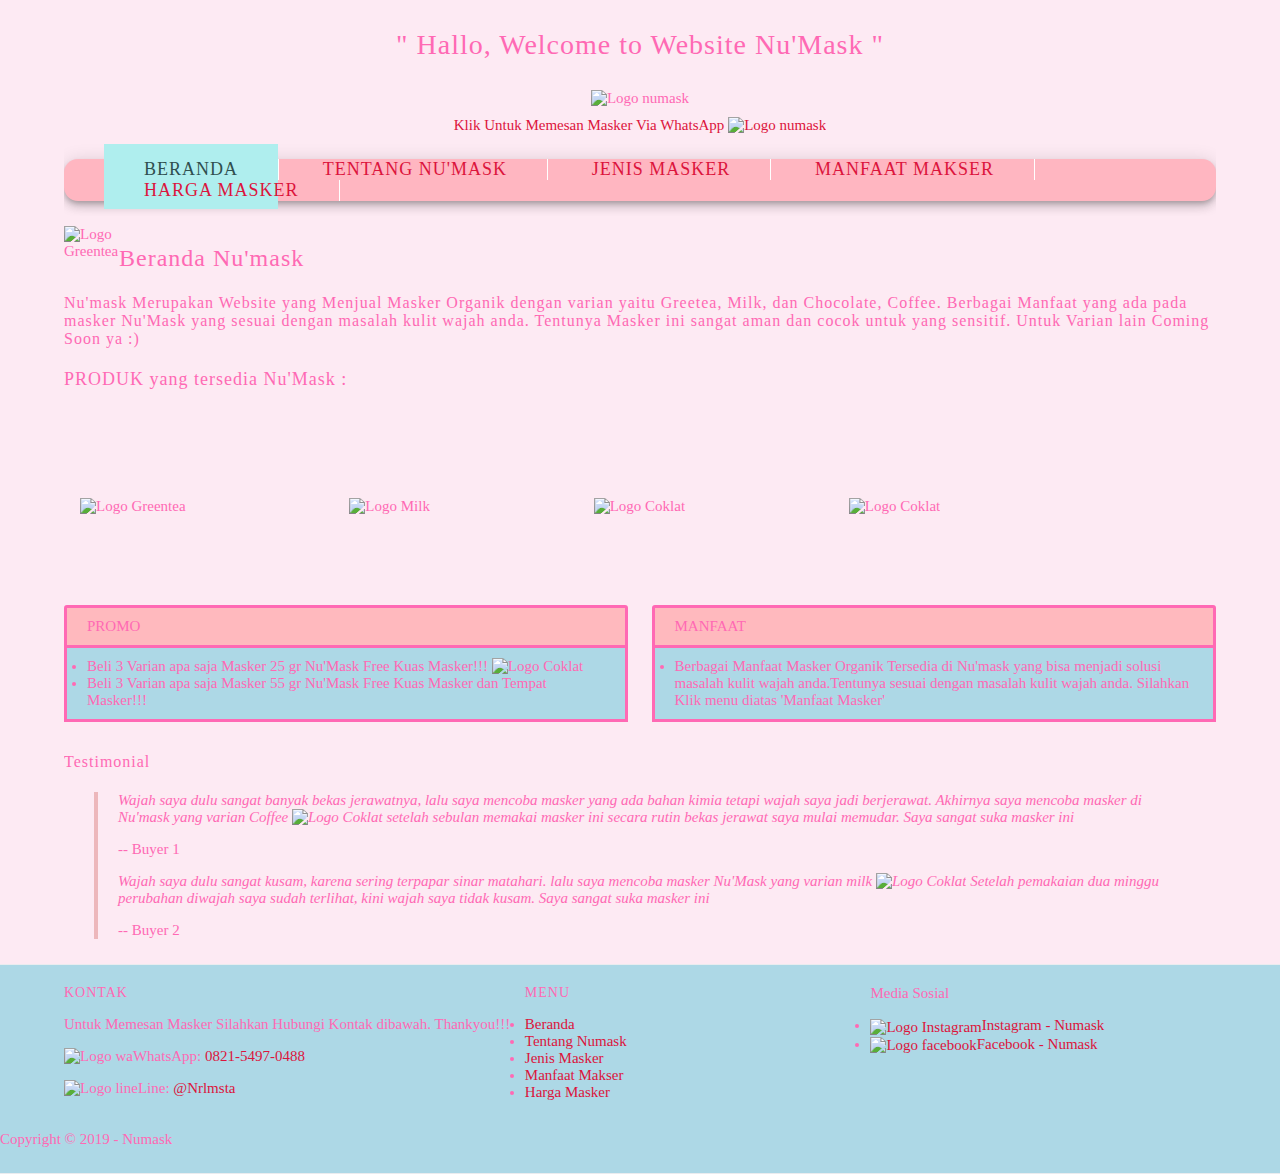
==== index.html @ 2e5cfe32 "Add files via upload" ====
<!DOCTYPE html>
<html lang="en">
<head>
    <meta charset="UTF-8">
    <meta name="viewport" content="width=device-width, initial-scale=1.0">
    <meta http-equiv="X-UA-Compatible" content="ie=edge">
    <!-- Start Title -->
    <title>Organic Face Mask</title>
    <meta type="description" content="Halaman ini berisi latihan Struktur HTML">
    <!-- End Title -->
</head>
<body>
    <div class="container full"> 
    <h1>
        " Hallo, Welcome to Website Nu'Mask "
    </h1>
    </div>
    <!-- Star CSS-->
    <link rel="stylesheet" href="style/style.css">
    <!-- End CSS-->
</head>
</body>
    <!-- Star Logo -->
    <div class="container logo"> 
        <img src="images/logo-pas.jpeg" alt="Logo numask" width="230">  
    </div>   
        
    <div class="container logo">  
        <a href="http://api.whatsapp.com/send?phone=082154970488&text=Hallo Selamat Datang di Nu'Mask. Silahkan Masukan Pesanan Anda." title="Klik Untuk Memesan Masker" width="100">Klik Untuk Memesan Masker Via WhatsApp
        <img src="images/logo-ww.png" alt="Logo numask" width="30">
        </a>
    </div>
    <!-- End Logo -->

    <!-- Star Menu Primer -->
    <div class="container menu-primer"> 
        <ul>
            <li>
                <a href="index.html" title="Beranda" class="active">Beranda</a>
            </li>
            <li>
                <a href="tentang.html" title="Tentang Nu'mask">Tentang Nu'mask</a>
            </li>
            <li>
                <a href="jenis.html" title="Jenis Masker">Jenis Masker</a>
            </li>
            <li>
                <a href="Manfaat.html" title="Manfaat Masker">Manfaat Makser</a>
            </li>
            <li>
                <a href="Harga.html" title="Harga Masker">Harga Masker</a>
            </li>
        </ul>
</div>
<!-- End Menu Primer-->

<!-- Star Jumbotron-->
<div class="container"> 
    <img src="images/logo-index.jpeg" alt="Logo Greentea" width="55"  style="float:left;"> <h2> Beranda Nu'mask </h2> 
    <h4> Nu'mask Merupakan Website yang Menjual Masker Organik dengan varian yaitu Greetea, Milk, dan Chocolate, Coffee. Berbagai Manfaat yang ada pada masker Nu'Mask yang sesuai dengan masalah kulit wajah anda. Tentunya Masker ini sangat aman dan cocok untuk yang sensitif. Untuk Varian lain Coming Soon ya :)
    </h4>
    <h3> PRODUK yang tersedia Nu'Mask :</h3>
</div>
    <!-- End Jumbotron-->
    
    <img src="images/logo-grinti.jpeg" alt="Logo Greentea" width="150" class="gambar"> 
    <img src="images/logo-susu.jpeg" alt="Logo Milk" width="150" class="gambar"> 
    <img src="images/logo-soklat.jpeg" alt="Logo Coklat" width=150" class="gambar"> 
    <img src="images/logo-cofe.jpeg" alt="Logo Coklat" width=150" class="gambar">


<!-- Star Promo & Manfaat-->
<div class="container"> 
    <!-- Star Promo --> 
    <div class="main-home-one"> 
        <div class="box-heading"
        <h3>Promo</h3>
        </div>
       
            <div class="box-isi"> 
                <li>Beli 3 Varian apa saja Masker 25 gr Nu'Mask Free Kuas Masker!!! <img src="images/logo-kuas.jpeg" alt="Logo Coklat" width=10"> </li>
                <li>Beli 3 Varian apa saja Masker 55 gr Nu'Mask Free Kuas Masker dan Tempat Masker!!!</li>
            </div>
        
    </div>
    <!-- End Promo -->

    <!-- Star Manfaat --> 
    <div class="main-home-two ">
        <div class="box-heading" 
        <h3>Manfaat</h3>
        </div>
        
            <div class="box-isi"> 
                <li>Berbagai Manfaat Masker Organik Tersedia di Nu'mask yang bisa menjadi solusi masalah kulit wajah anda.Tentunya sesuai dengan masalah kulit wajah anda. Silahkan Klik menu diatas 'Manfaat Masker' </li>
            </div>

    </div>
<!-- End Manfaat -->
</div>
<!-- End Promo & Manfaat-->


<!-- Star Testimonial -->
<div class="container"> 
    <h4>Testimonial</h4>
<blockquote class="testimonial">
    <p>
        <em>Wajah saya dulu sangat banyak bekas jerawatnya, lalu saya mencoba masker yang ada bahan kimia tetapi wajah saya jadi berjerawat. Akhirnya saya mencoba masker di Nu'mask yang varian Coffee <img src="images/logo-cofe.jpeg" alt="Logo Coklat" width=10"> setelah sebulan memakai masker ini secara rutin bekas jerawat saya mulai memudar. Saya sangat suka masker ini</em>
    </p>
    <cites>-- Buyer 1</cites>
    <p> 
    <em>Wajah saya dulu sangat kusam, karena sering terpapar sinar matahari. lalu saya mencoba masker Nu'Mask yang varian milk <img src="images/logo-susu.jpeg" alt="Logo Coklat" width=10"> Setelah pemakaian dua minggu perubahan diwajah saya sudah terlihat, kini wajah saya tidak kusam. Saya sangat suka masker ini</em>
    </p>
    <cites>-- Buyer 2</cites>
</blockquote>
</div>
<!-- End Testimonial -->

<!-- Star Menu Sekunder-->
<div class="container-full menu-sekunder">  
    <div class="container"> 

        <!-- Star Nu'Mask-->
        <div class="menu-sekunder-one"> 
            <h4>KONTAK</h4>
        <p>Untuk Memesan Masker Silahkan Hubungi Kontak dibawah. Thankyou!!!</p>
        <p><img src="images/logo-ww.png" alt="Logo wa" width="30">WhatsApp: <a href="tel:0821-5497-0488" title="0821-5497-0488">0821-5497-0488</a></p>
        <p><img src="images/logo-line.png" alt="Logo line" width="30">Line: <a href="https://line.me/ti/p/~nrlmsta" title="@Nrlmsta">@Nrlmsta</a></p>

    </div>
        <!-- End Star Nu'Mask--> 

<!-- Star Menu -->
    <div class="menu-sekunder-two"> 
        <h4>Menu</h4>
    <ul>
        <li>
            <a href="index.html" title="Beranda">Beranda</a>
        </li>
        <li>
            <a href="tentang.html" title="Tentang Numask">Tentang Numask</a>
        </li>
        <li>
            <a href="jenis.html" title="Jenis Masker">Jenis Masker</a>
        </li>
        <li>
            <a href="Manfaat.html" title="Manfaat Masker">Manfaat Makser</a>
        </li>
        <li>
            <a href="Harga.html" title="Harga Masker">Harga Masker</a>
        </li>
    </ul>
    </div>
<!-- End Menu -->

<!-- Star Media Sosial-->
<div class="menu-sekunder-three"
    <h4>Media Sosial</h4>
    <ul>
        <li>
            <a href="https://instagram.com/" title="instagram - Numask">
                <img src="images/logo-ig.jpg" alt="Logo Instagram" width="50">Instagram - Numask</a>
            </a>
        </li>
        <li>
            <a href="https://facebook.com/" title="facebook - Numask">
                <img src="images/logo-facebook.png" alt="Logo facebook" width="50">Facebook - Numask</a>
        </a>
        
    </ul>
    </div>
<!-- End Media Sosial -->
</div>
<!-- End Menu Sekunder-->

<!-- Star Copyright -->
<div classroom="container copyright"> 
    <p>Copyright &copy; 2019 - Numask</p>
</div>
<!-- End Copyright -->

</html>
---- style/style.css ----
/* Star Font */
@import url('https://fonts.googleapis.com/css?family=Chewy&display=swap');
/* End Font */

/* Star Body */
body {
    background-color: #fdeaf3;
    color: hotpink;
    font-family: Chewy, Cambria, Cochin, Georgia, Times, 'Times New Roman', serif;
    font-size: 15px;
    line-height: 1,5em;
    margin: 0;
    padding: 0;
}
/* End Body */

/* Star Debug */
.bg-crismon {
    background-color: crimson;
}

.bg-aquamarine {
    background-color: aquamarine;
}
.bg-pink {
    background-color: pink;
}
.bg-lightblue {
    background-color: lightblue;
}
.bg-peachpuff {
    background-color: peachpuff;
}
.bg-mediumaquamarine {
    background-color: mediumaquamarine;
}
.bg-paleturquoise {
    background-color: paleturquoise;
}
.bg-palegreen {
    background-color: palegreen;
}
.bg-chocolate {
    background-color: chocolate;
}
.bg-dimgrey {
    background-color: dimgrey;
}
.bg-brown {
    background-color: brown;
}
.bg-skyblue {
    background-color: skyblue;
}
.bg-lightpink {
    background-color: lightpink;
}
.bg-red {
    background-color: 
}
/* End Debug */

/* Star Container */
.container {
    margin: 10px auto;
    overflow: auto;
    width: 90%;
}
.container.bg-crismon h1{
    text-align:  center;
}
.container.full h1 {
    text-align: center;
}
.container.full h2 {
    text-align: center;
}
.container.full h3 {
    text-align: center;
}
.container.full h4 {
    text-align: center;
}
/* End Container */

/* Star Logo */
.logo {
    text-align: center;
}
/* End Logo */


/* Star Menu Primer */
.menu-primer ul {
    background-color: lightpink;
    border-radius: 14px;
    box-shadow:
        0 3px 5px -1px rgba(0, 0, 0, .2),
        0 6px 10px 0 rgba(0, 0, 0, .14),
        0 1px 18px 0 rgba(0, 0, 0, .12);
}

.menu-primer li {
    border-right: 1px solid white;
    display: inline-block;
}

.menu-primer a {
    color: darkslategrey;
    font-size: 18px;
    letter-spacing: 1px;
    padding: 30px 40px;
    text-transform: uppercase;
}

.menu-primer a:hover {
    background-color: lightblue;
    color: coral;
    text-decoration: none;
}

.menu-primer .active {
    background-color: paleturquoise;
    color: darkslategrey;
    text-decoration-color: pink;
}
/* End Menu Primer */

/* Star Anchor / Hyperlink */
a:link,
a:visited {
    color: crimson;
    text-decoration: none;
}
a:hover,
a:active {
    color: deepskyblue;
    text-decoration: underline
}
/* End Anchor / Hyperlink */

/* Star Heading */
h1, h2, h3, h4, h5, h6 {
    font-weight: 400;
    letter-spacing: 1px;
}
h1 {
    font-size: 28px;
}
h2 {
    font-size: 24px;
}
h3 {
    font-size: 18px;
}
h4 {
    font-size: 16px;
}
h5 {
    font-size: 14px;
}
h6 {
    font-size: 13px;
}
/* End Heading */

/* Star-Jumbroton */
.jumbroton {
    background-color: bisque;
    border: 1px solid mediumturquoise;
    border-radius: 4px;
    padding: 20px 0;
}
/* End-Jumbroton */

/* Star Main Home */
.main-home-one {
    float: left;
    width: 49%;
}
.main-home-two {
    float: right;
    width: 49%;
}
/* End Main Home */

/* Star Box */
.box-heading {
    background-color: #ffb9be;
    border: 3px solid hotpink;
    border-radius: 3px 3px 0 0px ;
    margin: 0;
    padding: 10px 20px;
    text-transform: uppercase;
}
.box-heading h3 {
    font-size: 15px;
    margin: 0;
}
.box-isi {
    background-color: lightblue;
    border: 3px solid hotpink;
    border-top: 0;
    margin: 0;
    padding: 10px 20px ;
}
/* End Box */

/* Star Testimonial */
.testimonial {
    border-left: 4px solid #edb7bb;
    margin-left: 30px;
    padding-left: 20px;

}
/* End Testimonial */

/* Star Menu Sekunder */
.menu-sekunder {
    background-color: lightblue;
    border-bottom: 1px solid #eaecef;
    border-top: 1px solid #eaecef;
    overflow: auto;
    padding: 10px 0;
}
.menu-sekunder h4{
    font-size: 14px;
    margin: 0 auto;
    text-transform: uppercase;
}
.menu-sekunder ul {
    padding: 0;
}
.menu-sekunder li {
    list-style: disc;
}

.menu-sekunder li a,
.menu-sekunder p {
    font-size: 15px;

}

.menu-sekunder-one,
.menu-sekunder-two,
.menu-sekunder-three {
    float: left;
}
.menu-sekunder-one {
    width: 40%;
}
.menu-sekunder-two,
.menu-sekunder-three {
    width: 30%;
}
.menu-sekunder li img {
    vertical-align: middle;
}
/* End Menu Sekunder */

/* Star Copyright */
.copyright p {
    font-size: 15px;
}
/* End Copyright */

/* Star Gambar */
.gambar {
    margin: 80px;
}
/* End Gambar */

/* Star text */
.text {
    margin: 80px;
}
/* Ens text */

/* Star style */
.style {
    float: left;
}

/* End style */
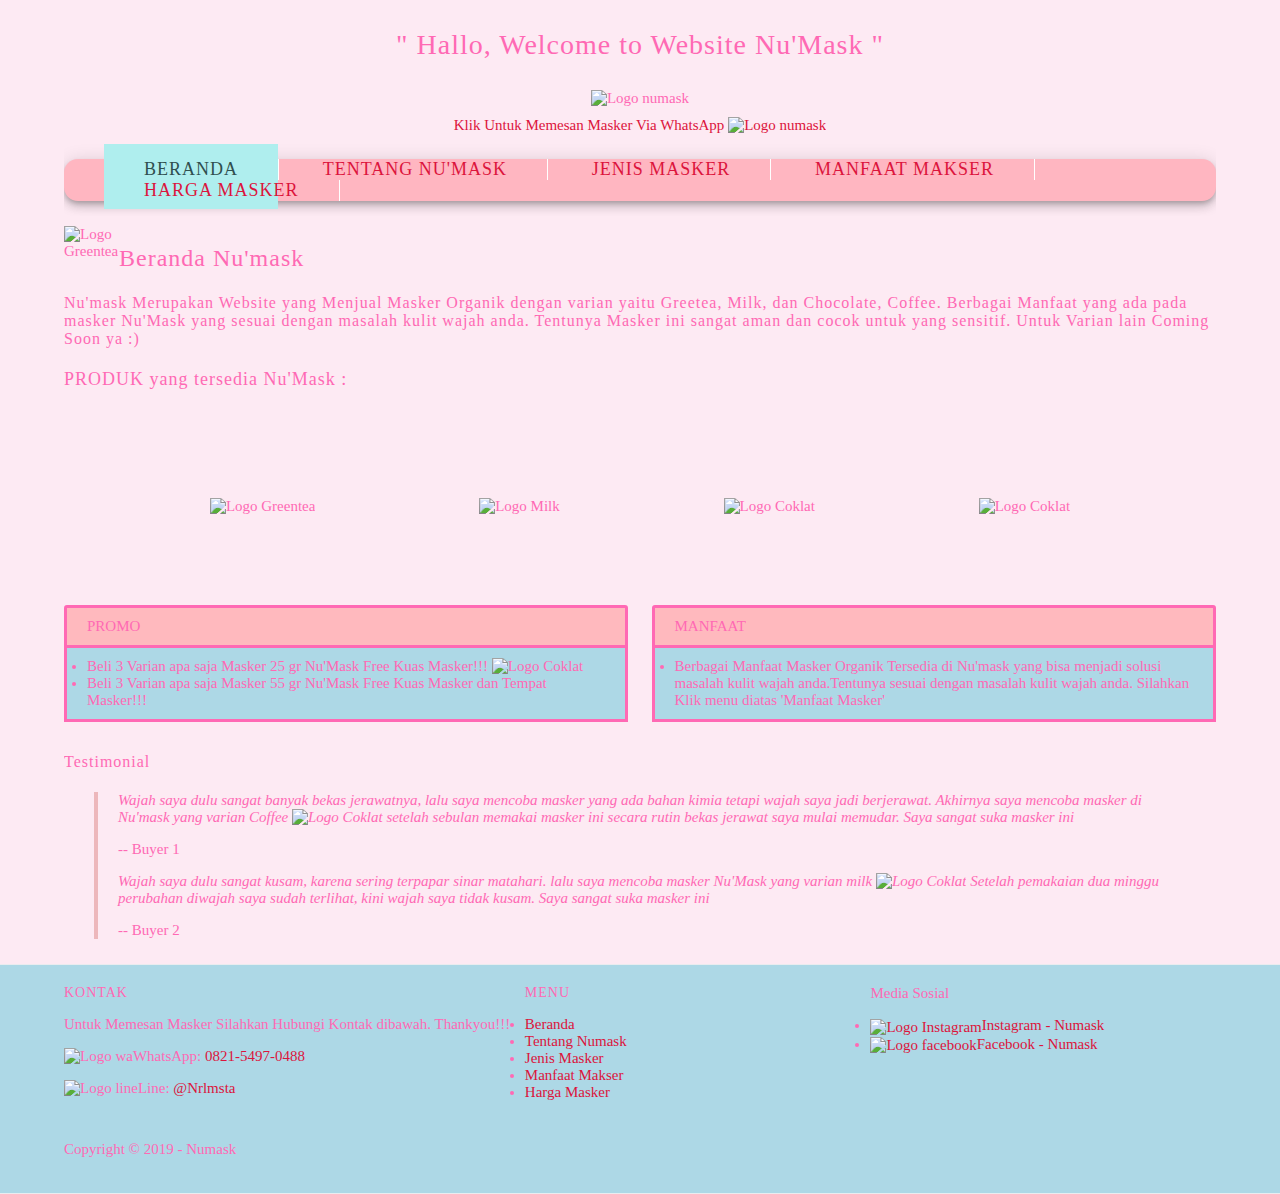
==== commit 1629bbcd: "Add files via upload" ====
--- a/index.html
+++ b/index.html
@@ -63,11 +63,12 @@
 </div>
     <!-- End Jumbotron-->
     
+    <div class="container logo"> 
     <img src="images/logo-grinti.jpeg" alt="Logo Greentea" width="150" class="gambar"> 
     <img src="images/logo-susu.jpeg" alt="Logo Milk" width="150" class="gambar"> 
     <img src="images/logo-soklat.jpeg" alt="Logo Coklat" width=150" class="gambar"> 
     <img src="images/logo-cofe.jpeg" alt="Logo Coklat" width=150" class="gambar">
-
+    </div>
 
 <!-- Star Promo & Manfaat-->
 <div class="container"> 
@@ -175,7 +176,7 @@
 <!-- End Menu Sekunder-->
 
 <!-- Star Copyright -->
-<div classroom="container copyright"> 
+<div class="container copyright"> 
     <p>Copyright &copy; 2019 - Numask</p>
 </div>
 <!-- End Copyright -->
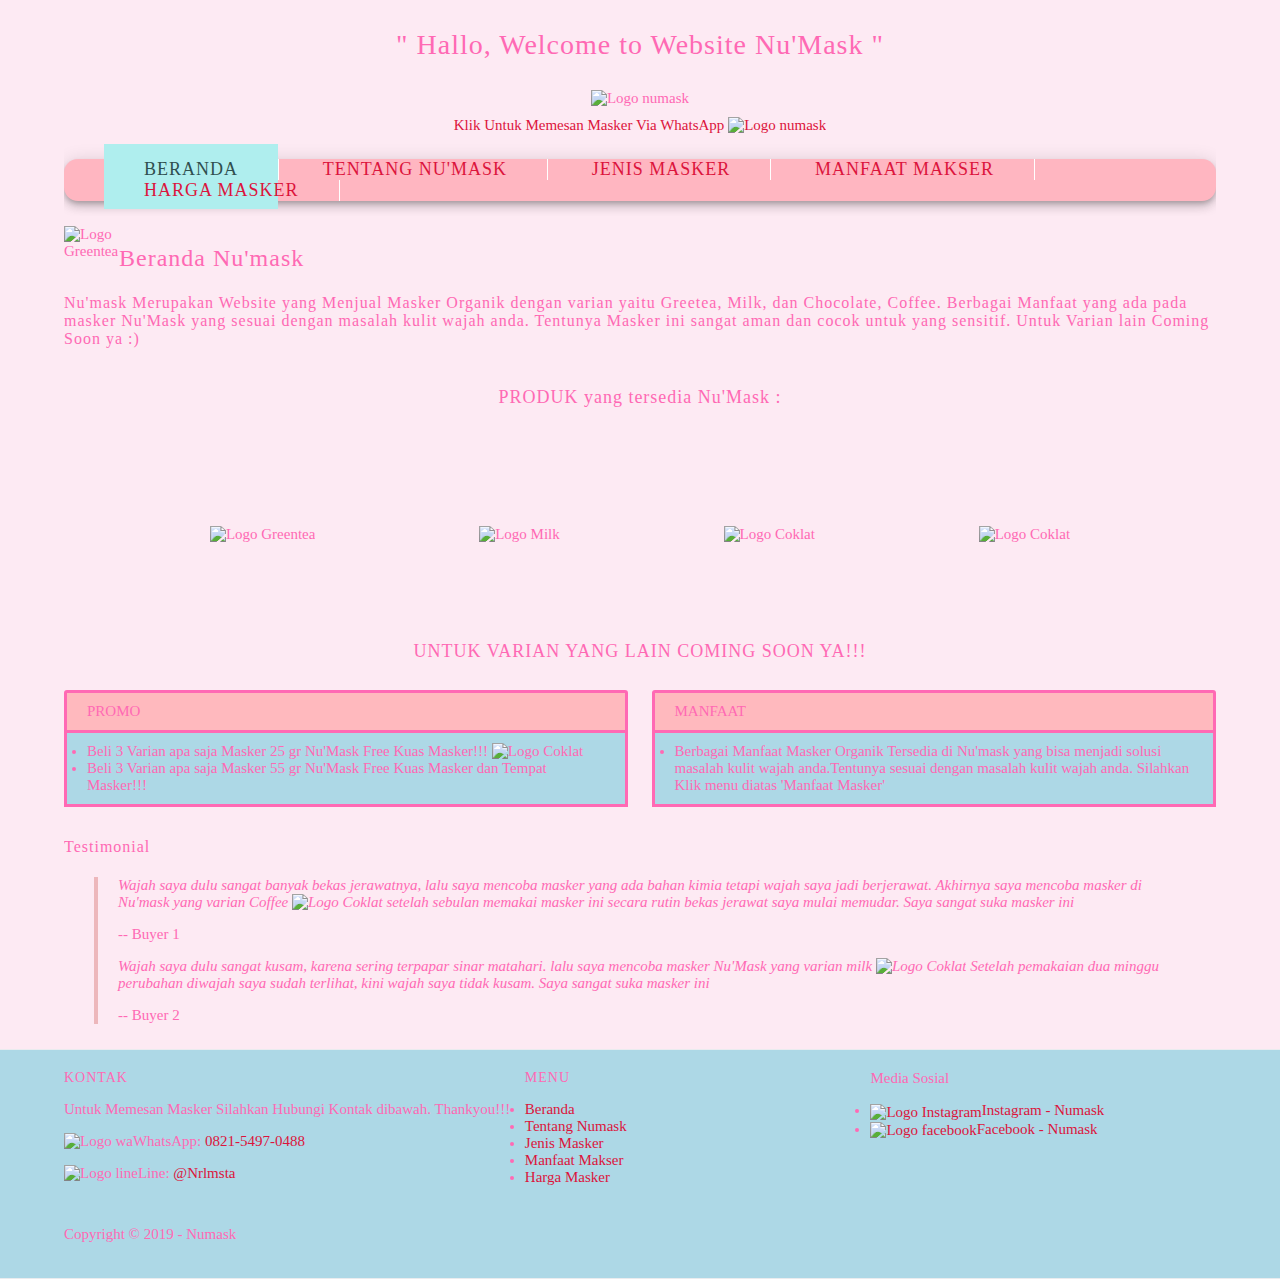
==== commit 6b31a917: "Add files via upload" ====
--- a/index.html
+++ b/index.html
@@ -26,7 +26,7 @@
     </div>   
         
     <div class="container logo">  
-        <a href="http://api.whatsapp.com/send?phone=082154970488&text=Hallo Selamat Datang di Nu'Mask. Silahkan Masukan Pesanan Anda." title="Klik Untuk Memesan Masker" width="100">Klik Untuk Memesan Masker Via WhatsApp
+        <a href="http://api.whatsapp.com/send?phone=+6282154970488&text=Hallo Selamat Datang di Nu'Mask. Silahkan Masukan Pesanan Anda." title="Klik Untuk Memesan Masker" width="100">Klik Untuk Memesan Masker Via WhatsApp
         <img src="images/logo-ww.png" alt="Logo numask" width="30">
         </a>
     </div>
@@ -59,7 +59,9 @@
     <img src="images/logo-index.jpeg" alt="Logo Greentea" width="55"  style="float:left;"> <h2> Beranda Nu'mask </h2> 
     <h4> Nu'mask Merupakan Website yang Menjual Masker Organik dengan varian yaitu Greetea, Milk, dan Chocolate, Coffee. Berbagai Manfaat yang ada pada masker Nu'Mask yang sesuai dengan masalah kulit wajah anda. Tentunya Masker ini sangat aman dan cocok untuk yang sensitif. Untuk Varian lain Coming Soon ya :)
     </h4>
+    <div class="container logo"> 
     <h3> PRODUK yang tersedia Nu'Mask :</h3>
+    </div>
 </div>
     <!-- End Jumbotron-->
     
@@ -68,6 +70,7 @@
     <img src="images/logo-susu.jpeg" alt="Logo Milk" width="150" class="gambar"> 
     <img src="images/logo-soklat.jpeg" alt="Logo Coklat" width=150" class="gambar"> 
     <img src="images/logo-cofe.jpeg" alt="Logo Coklat" width=150" class="gambar">
+    <h3> UNTUK VARIAN YANG LAIN COMING SOON YA!!!</h3>
     </div>
 
 <!-- Star Promo & Manfaat-->
